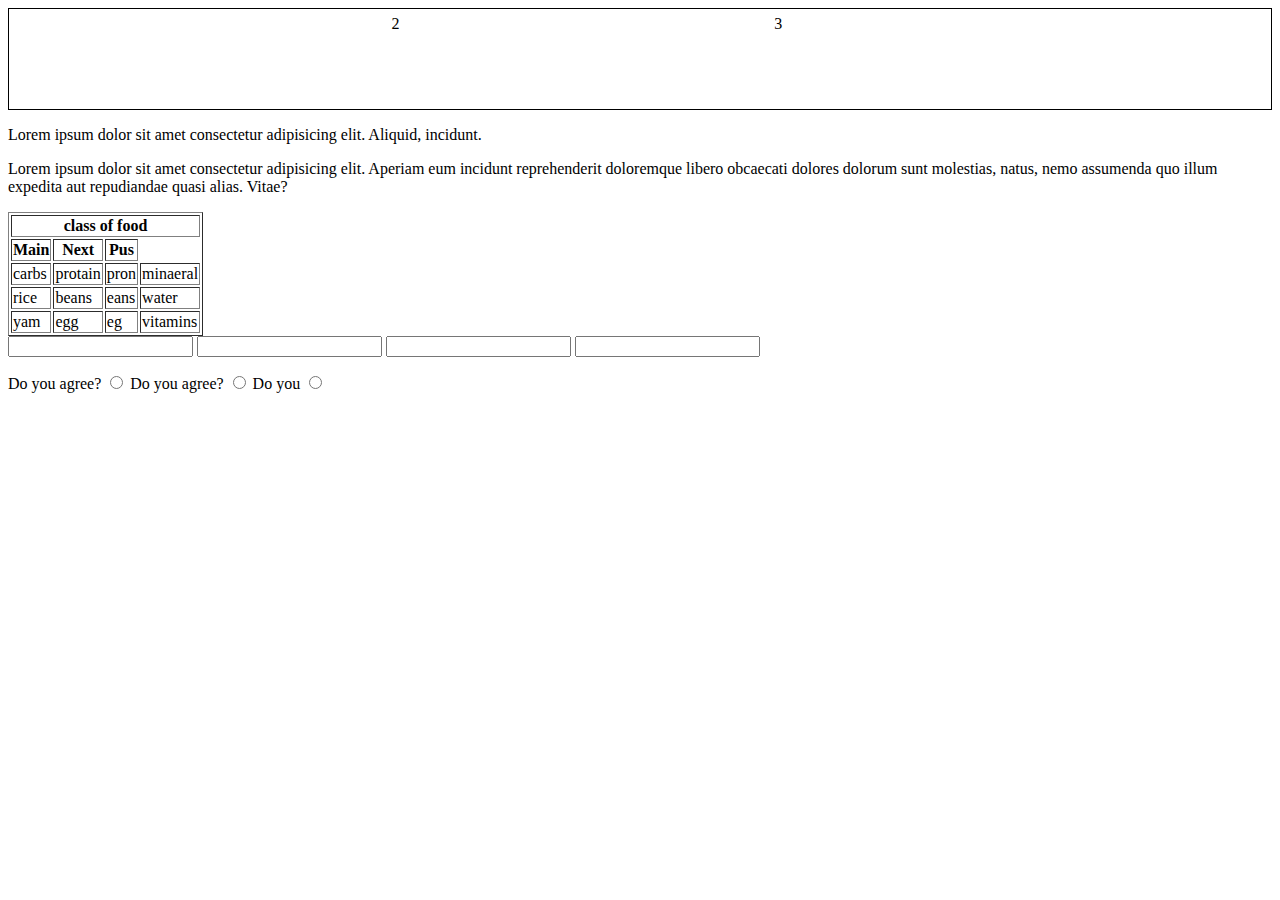
==== section.html @ 2be95ef3 "new project starting" ====
<!DOCTYPE html>
<html lang="en">

<head>
    <meta charset="UTF-8">
    <meta http-equiv="X-UA-Compatible" content="IE=edge">
    <meta name="viewport" content="width=device-width, initial-scale=1.0">
    <link rel="stylesheet" href="./section.css">
    <title>Document</title>
</head>

<body>
    <div class="new">
        <section>
            <div class="item"></div>
            <div class="item">2</div>
            <div class="item">3</div>

            
        </section>
    </div>
    <p>Lorem ipsum dolor sit amet consectetur adipisicing elit. Aliquid, incidunt.</p>

    <p>Lorem ipsum dolor sit amet consectetur adipisicing elit. Aperiam eum incidunt reprehenderit doloremque libero
        obcaecati dolores dolorum sunt molestias, natus, nemo assumenda quo illum expedita aut repudiandae quasi alias.
        Vitae?</p>
    <table border="1">
        <thead>
            <tr>
                <th colspan="4">class of food</th>
            </tr>
            <tr>
                <th>Main</th>
                <th>Next</th>
                <th>Pus</th>
            </tr>
        </thead>
        <tbody>
            <tr>
                <td>carbs</td>
                <td>protain</td>
                <td>pron</td>
                <td>minaeral</td>
            </tr>
            <tr>
                <td>rice</td>
                <td>beans</td>
                <td>eans</td>
                <td>water</td>
            </tr>
            <tr>
                <td>yam</td>
                <td>egg</td>
                <td>eg</td>
                <td>vitamins</td>
            </tr>
        </tbody>
    </table>
    <input type="text" name="ousna" id="">
    <input type="text" name="ousna" id="">
    <input type="text" name="ousna" id="">
    <input type="text" name="ousna" id="">

    <p>
        <label for="man">Do you agree?</label>
        <input type="radio" name="yes" id="man">
        <label for="ma">Do you agree?</label>
        <input type="radio" name="yes" id="ma">
        <label for="m">Do you </label>
        <input type="radio" name="yes" id="m">
    </p>
</body>


</html>
---- section.css ----
.new{
    border: 1px solid black;
    height: 100px;
}
section{
    /* display: inline-block; */
}
.item{
    display: inline-block;
    width: 30%;
    height: 20px;
}
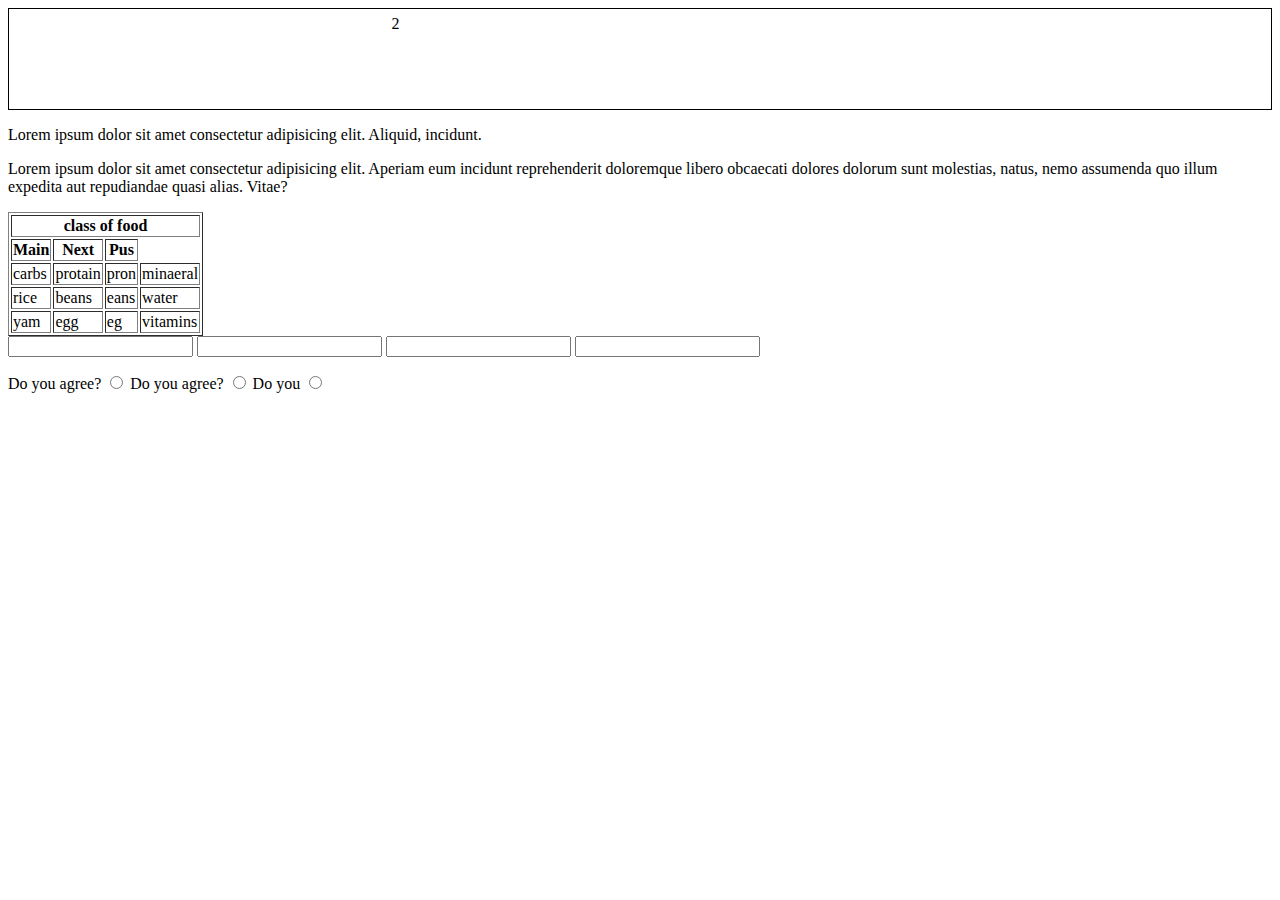
==== commit fee7af37: "finally" ====
--- a/section.html
+++ b/section.html
@@ -14,7 +14,7 @@
         <section>
             <div class="item"></div>
             <div class="item">2</div>
-            <div class="item">3</div>
+            
 
             
         </section>
